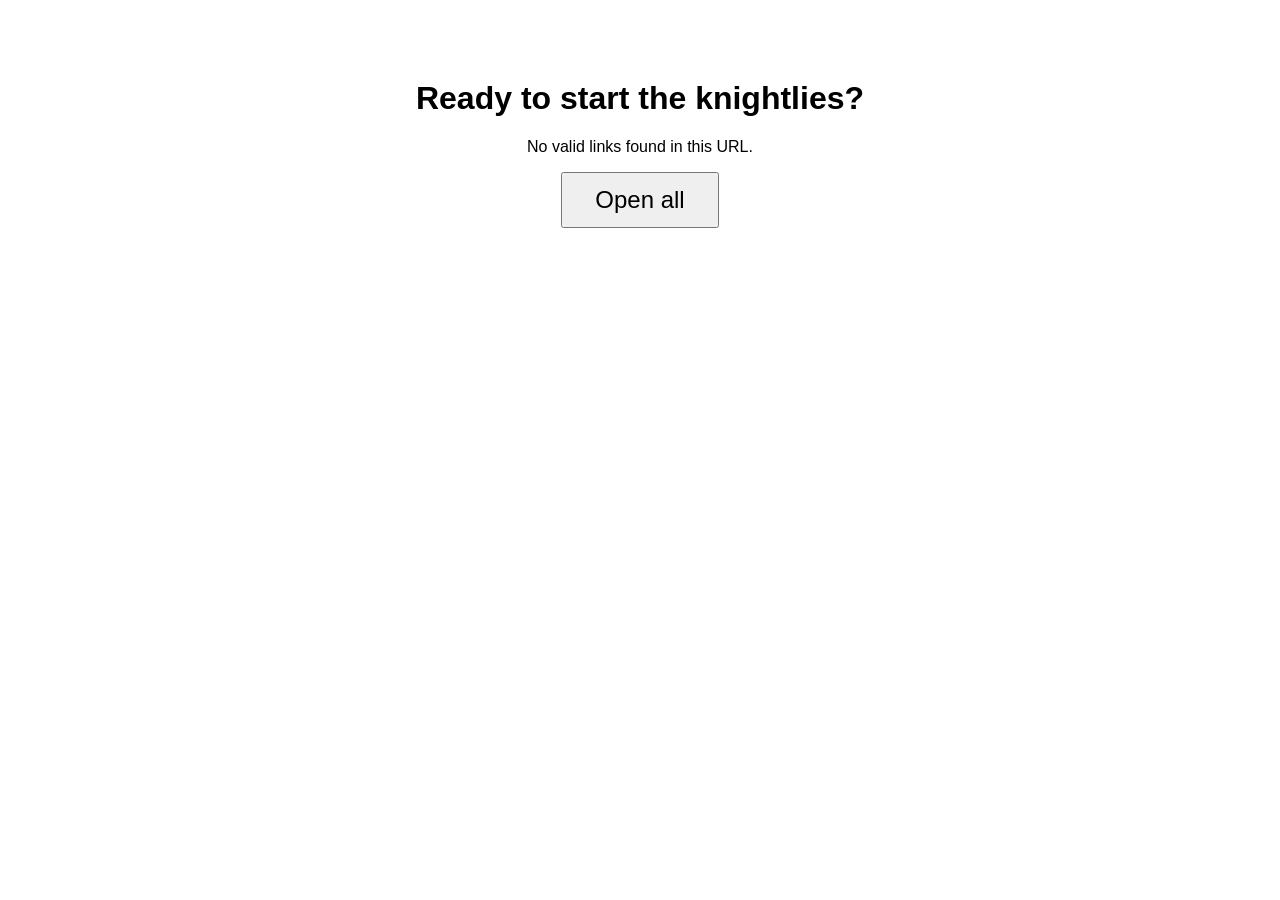
==== index.html @ fcc3c576 "init with launcher" ====
<!DOCTYPE html>
<html>
<head>
  <meta charset="utf-8">
  <meta name="viewport" content="width=device-width, initial-scale=1">
  <title>Knightlies Launcher</title>
</head>
<body style="font-family:sans-serif;text-align:center;margin-top:80px">
  <h1>Ready to start the knightlies?</h1>
  <p id="info"></p>
  <button id="go" style="font-size:1.5em;padding:12px 32px">Open all</button>
  <script>
    let urls = [];
    try {
      urls = JSON.parse(decodeURIComponent(location.hash.slice(1)));
    } catch (e) {}
    urls = urls.filter(u => /^https?:\/\//i.test(u));

    document.getElementById('info').textContent =
      urls.length ? urls.length + ' tabs will open. Allow pop-ups if asked.'
                  : 'No valid links found in this URL.';

    document.getElementById('go').onclick = () => {
      urls.forEach(u => window.open(u, '_blank'));
    };
  </script>
</body>
</html>
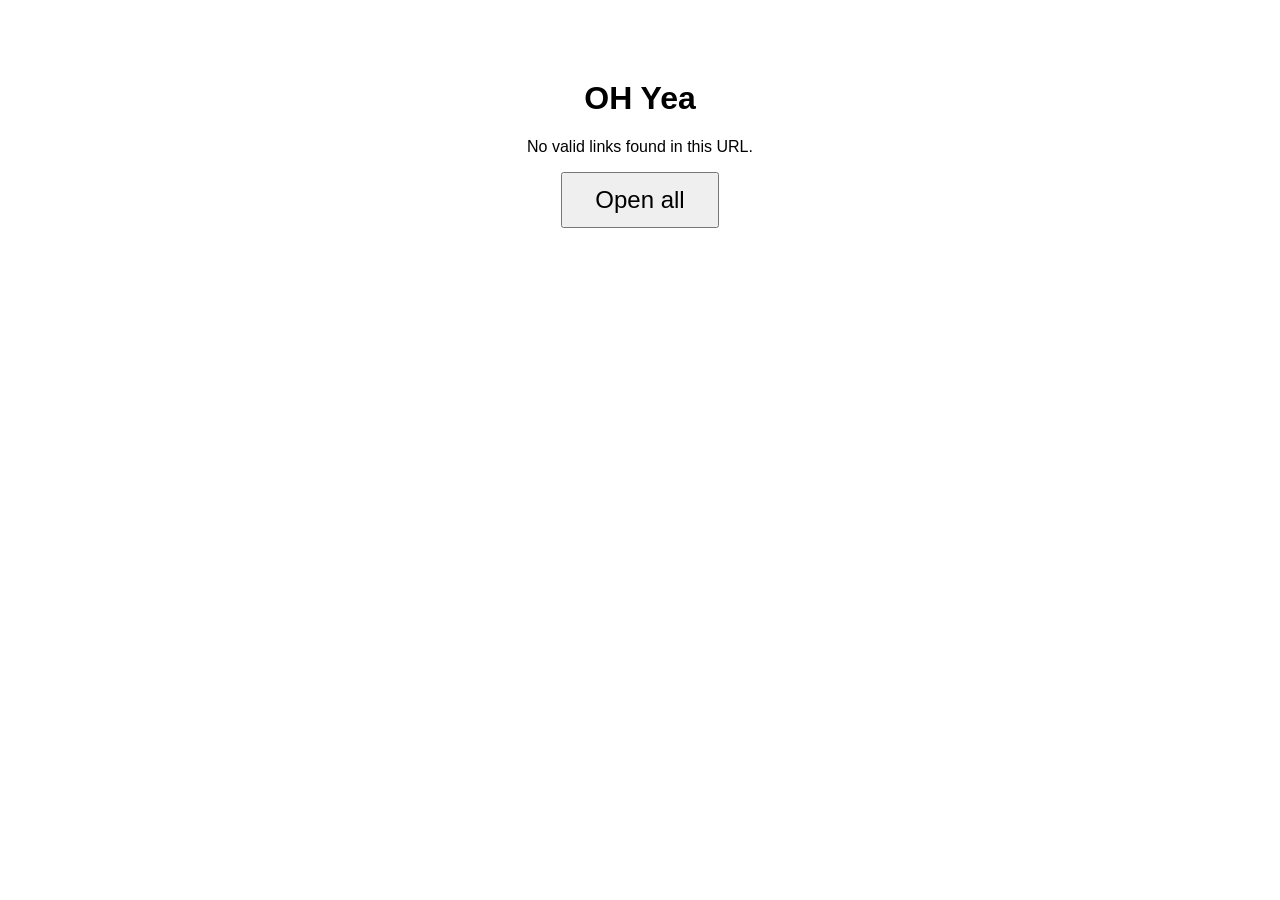
==== commit ae8c66ac: "OH yea" ====
--- a/index.html
+++ b/index.html
@@ -6,7 +6,7 @@
   <title>Knightlies Launcher</title>
 </head>
 <body style="font-family:sans-serif;text-align:center;margin-top:80px">
-  <h1>Ready to start the knightlies?</h1>
+  <h1>OH Yea</h1>
   <p id="info"></p>
   <button id="go" style="font-size:1.5em;padding:12px 32px">Open all</button>
   <script>
@@ -17,7 +17,7 @@
     urls = urls.filter(u => /^https?:\/\//i.test(u));
 
     document.getElementById('info').textContent =
-      urls.length ? urls.length + ' tabs will open. Allow pop-ups if asked.'
+      urls.length ? urls.length + ''
                   : 'No valid links found in this URL.';
 
     document.getElementById('go').onclick = () => {
